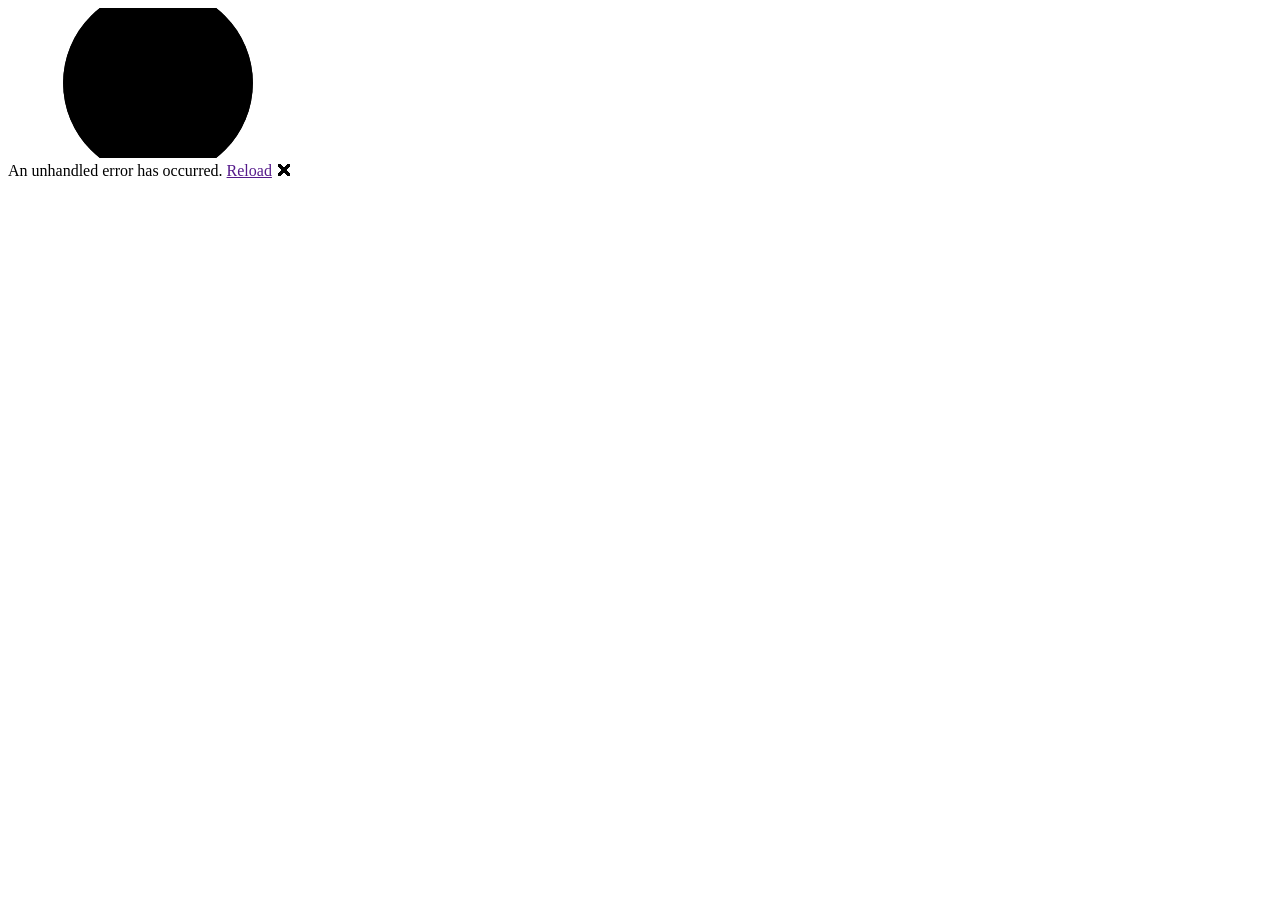
==== RCParsing.WebDemo/wwwroot/index.html @ 0f73052b "Initial commit" ====
<!DOCTYPE html>
<html lang="en">

<head>
	<meta charset="utf-8" />
	<meta name="viewport" content="width=device-width, initial-scale=1.0" />
	<title>RCParsing.WebDemo</title>
	<base href="/" />
	<link rel="stylesheet" href="css/bootstrap/bootstrap.min.css" />
	<link rel="stylesheet" href="css/app.css" />
	<link rel="icon" type="image/png" href="favicon.png" />
	<link href="RCParsing.WebDemo.styles.css" rel="stylesheet" />
</head>

<body>
	<div id="app">
		<svg class="loading-progress">
			<circle r="40%" cx="50%" cy="50%" />
			<circle r="40%" cx="50%" cy="50%" />
		</svg>
		<div class="loading-progress-text"></div>
	</div>

	<div id="blazor-error-ui">
		An unhandled error has occurred.
		<a href="" class="reload">Reload</a>
		<a class="dismiss">🗙</a>
	</div>

	<script src="_content/BlazorMonaco/jsInterop.js"></script>
	<script src="_content/BlazorMonaco/lib/monaco-editor/min/vs/loader.js"></script>
	<script src="_content/BlazorMonaco/lib/monaco-editor/min/vs/editor/editor.main.js"></script>

	<script src="_framework/blazor.webassembly.js"></script>

</body>

</html>
---- RCParsing.WebDemo/wwwroot/css/app.css ----
html, body {
    font-family: 'Helvetica Neue', Helvetica, Arial, sans-serif;
}

h1:focus {
    outline: none;
}

a, .btn-link {
    color: #0071c1;
}

.btn-primary {
    color: #fff;
    background-color: #1b6ec2;
    border-color: #1861ac;
}

.btn:focus, .btn:active:focus, .btn-link.nav-link:focus, .form-control:focus, .form-check-input:focus {
  box-shadow: 0 0 0 0.1rem white, 0 0 0 0.25rem #258cfb;
}

.content {
    padding-top: 1.1rem;
}

.valid.modified:not([type=checkbox]) {
    outline: 1px solid #26b050;
}

.invalid {
    outline: 1px solid red;
}

.validation-message {
    color: red;
}

#blazor-error-ui {
    background: lightyellow;
    bottom: 0;
    box-shadow: 0 -1px 2px rgba(0, 0, 0, 0.2);
    display: none;
    left: 0;
    padding: 0.6rem 1.25rem 0.7rem 1.25rem;
    position: fixed;
    width: 100%;
    z-index: 1000;
}

    #blazor-error-ui .dismiss {
        cursor: pointer;
        position: absolute;
        right: 0.75rem;
        top: 0.5rem;
    }

.blazor-error-boundary {
    background: url([data-uri]) no-repeat 1rem/1.8rem, #b32121;
    padding: 1rem 1rem 1rem 3.7rem;
    color: white;
}

    .blazor-error-boundary::after {
        content: "An error has occurred."
    }

.loading-progress {
    position: relative;
    display: block;
    width: 8rem;
    height: 8rem;
    margin: 20vh auto 1rem auto;
}

    .loading-progress circle {
        fill: none;
        stroke: #e0e0e0;
        stroke-width: 0.6rem;
        transform-origin: 50% 50%;
        transform: rotate(-90deg);
    }

        .loading-progress circle:last-child {
            stroke: #1b6ec2;
            stroke-dasharray: calc(3.141 * var(--blazor-load-percentage, 0%) * 0.8), 500%;
            transition: stroke-dasharray 0.05s ease-in-out;
        }

.loading-progress-text {
    position: absolute;
    text-align: center;
    font-weight: bold;
    inset: calc(20vh + 3.25rem) 0 auto 0.2rem;
}

    .loading-progress-text:after {
        content: var(--blazor-load-percentage-text, "Loading");
    }

code {
    color: #c02d76;
}
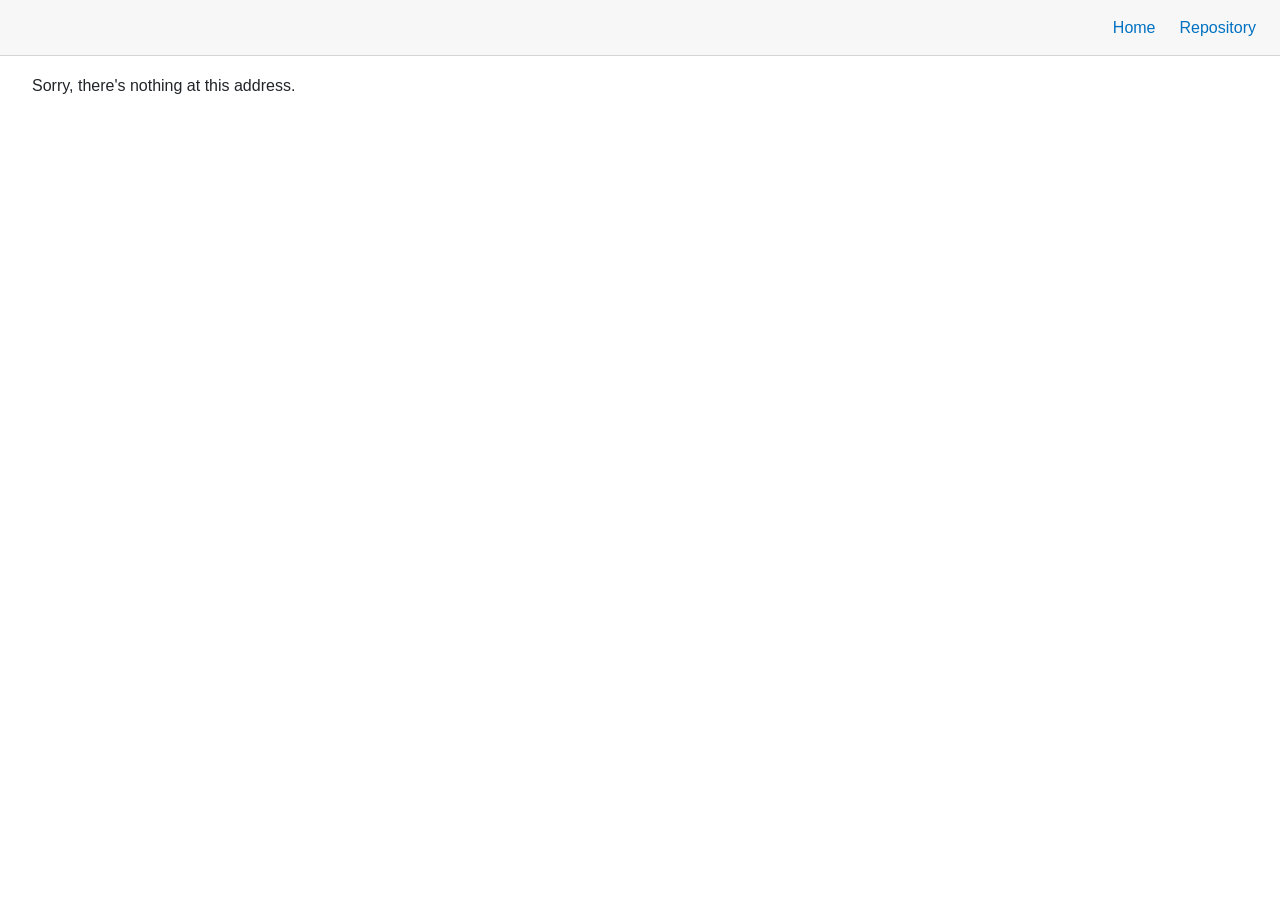
==== commit a1dfa5f0: "Fix deployment" ====
--- a/RCParsing.WebDemo/wwwroot/index.html
+++ b/RCParsing.WebDemo/wwwroot/index.html
@@ -31,6 +31,8 @@
 	<script src="_content/BlazorMonaco/lib/monaco-editor/min/vs/loader.js"></script>
 	<script src="_content/BlazorMonaco/lib/monaco-editor/min/vs/editor/editor.main.js"></script>
 
+	<script src="rcbnf_register.js"></script>
+
 	<script src="_framework/blazor.webassembly.js"></script>
 
 </body>
